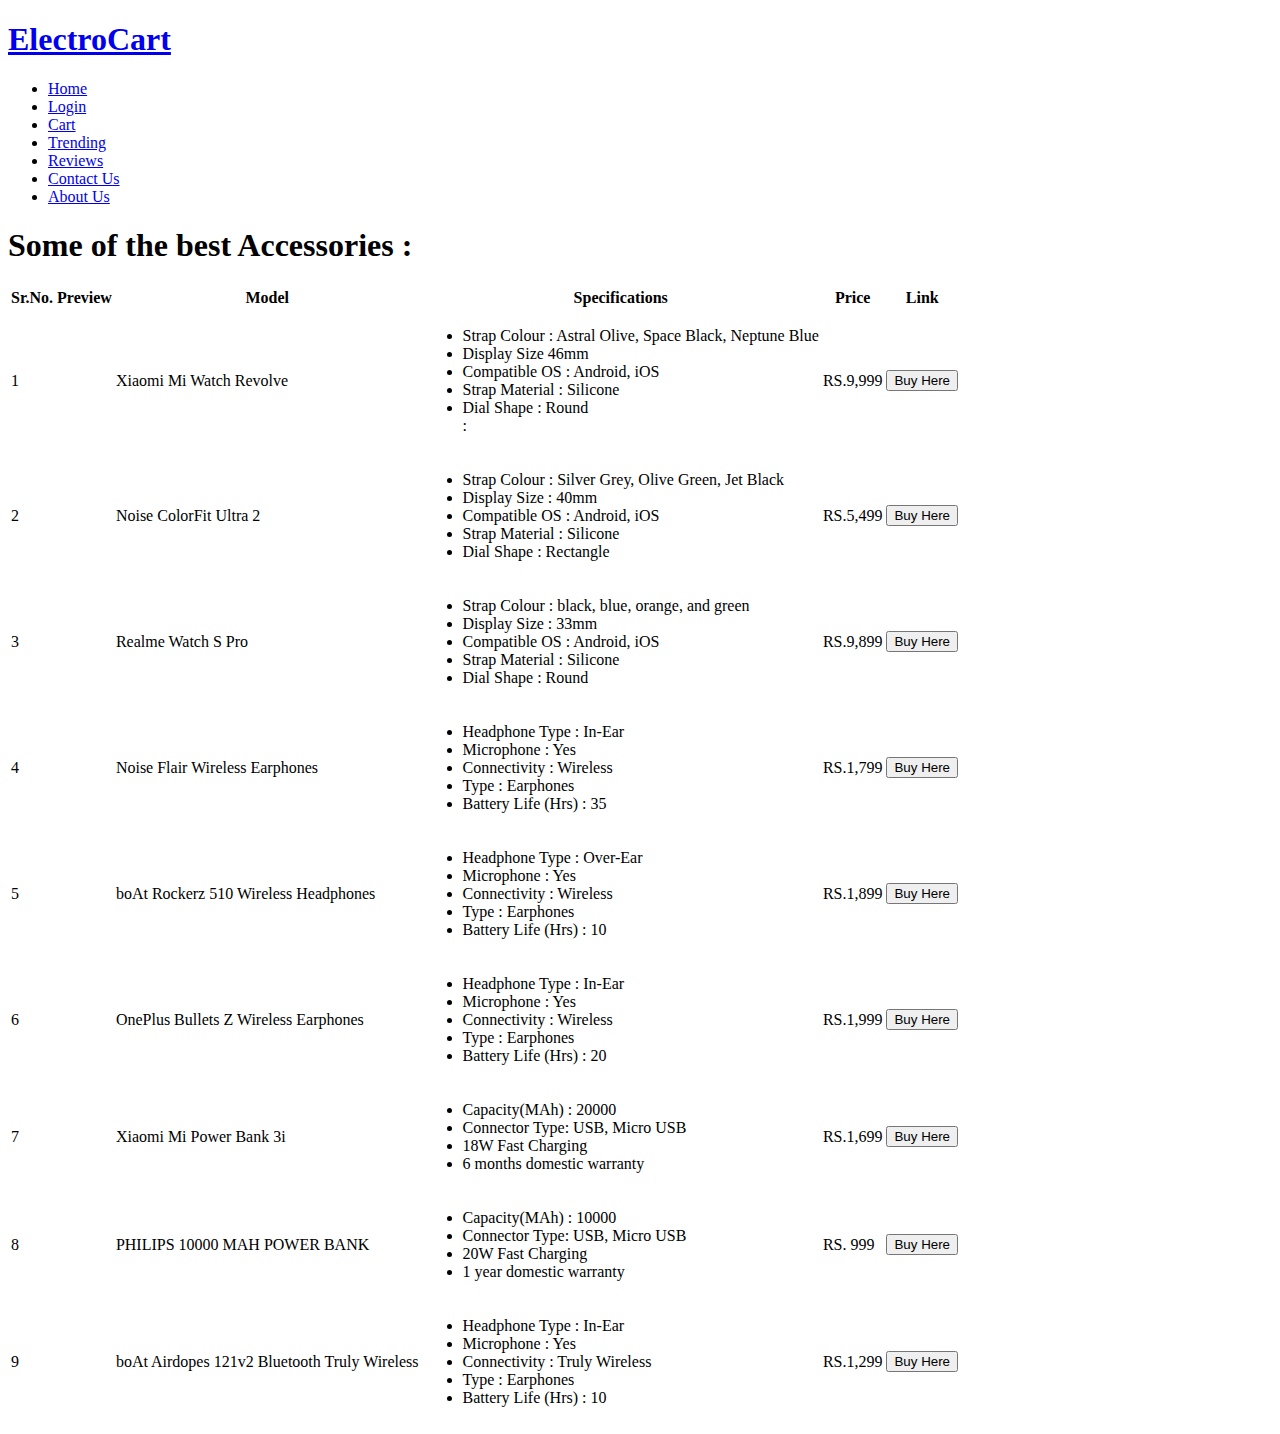
==== assets/accesories.html @ 1dda2ebf "minor changes" ====
<!DOCTYPE html>
<html lang="en">
  <head>
    <meta charset="UTF-8" />
    <meta http-equiv="X-UA-Compatible" content="IE=edge" />
    <meta name="viewport" content="width=device-width, initial-scale=1.0" />
    <title>ElectroCart | Accessories</title>
    <link rel="stylesheet" href="accessories.css" />
  </head>
  <body>
    <div class="nav">
      <nav>
        <a class="logo" href="../index.html"><h1>ElectroCart</h1></a>
        <div class="nav-list">
          <ul>
            <li><a href="../index.html">Home</a></li>
            <li><a href="login.html">Login</a></li>
            <li><a href="registerform.html">Cart</a></li>
            <li><a href="trending.html">Trending</a></li>
            <li><a href="reviewelectroCart.html">Reviews</a></li>
            <li><a href="contactelectrocart.html">Contact Us</a></li>
            <li><a href="aboutus.html">About Us</a></li>
          </ul>
        </div>
      </nav>
    </div>
    <div class="container">
      <h1>Some of the best Accessories :</h1>
      <table>
        <tr>
          <th>Sr.No.</th>
          <th>Preview</th>
          <th>Model</th>
          <th>Specifications</th>
          <th>Price</th>
          <th>Link</th>
          <!-- <th>salaire</th> -->
        </tr>

        <tr>
          <td class="srno">1</td>
          <td>
            <a
              href="https://i.gadgets360cdn.com/products/large/Mi-Watch-Revolve-DB-437x800-1601366021.jpg?downsize=*:180"
              ><img src="images/ac2.webp" alt="" class="watch"
            /></a>
          </td>
          <td>Xiaomi Mi Watch Revolve</td>
          <td class="specs">
            <ul>
              <li>Strap Colour : Astral Olive, Space Black, Neptune Blue</li>
              <li>Display Size 46mm</li>
              <li>Compatible OS : Android, iOS</li>
              <li>Strap Material : Silicone</li>
              <li>Dial Shape : Round</li>
              :
            </ul>
          </td>
          <td>RS.9,999</td>
          <td>
            <button
              onclick="window.location.href = 'registerform.html';"
            >
              Buy Here
            </button>
          </td>
          <!-- <td>5000$</td> -->
        </tr>
        <tr>
          <td class="srno">2</td>
          <td>
            <a
              href="https://i.gadgets360cdn.com/products/large/Noise-colorfit-Ultra-2-DB-682x689-1640266122.jpg?downsize=*:180"
              ><img src="images/ac3.webp" alt="" class="watch"
            /></a>
          </td>
          <td>Noise ColorFit Ultra 2</td>
          <td class="specs">
            <ul>
              <li>Strap Colour : Silver Grey, Olive Green, Jet Black</li>
              <li>Display Size : 40mm</li>
              <li>Compatible OS : Android, iOS</li>
              <li>Strap Material : Silicone</li>
              <li>Dial Shape : Rectangle</li>
            </ul>
          </td>
          <td>RS.5,499</td>
          <td>
            <button
              onclick="window.location.href = 'registerform.html';"
            >
              Buy Here
            </button>
          </td>
          <!-- <td>5000$</td> -->
        </tr>
        <tr>
          <td class="srno">3</td>
          <td>
            <a
              href="https://i.gadgets360cdn.com/products/large/realme-watch-s-pro-db-800x800-1608709692.jpg?downsize=*:180"
              ><img src="images/ac1.webp" alt="" class="watch"
            /></a>
          </td>
          <td>Realme Watch S Pro</td>
          <td class="specs">
            <ul>
              <li>Strap Colour : black, blue, orange, and green</li>
              <li>Display Size : 33mm</li>
              <li>Compatible OS : Android, iOS</li>
              <li>Strap Material : Silicone</li>
              <li>Dial Shape : Round</li>
            </ul>
          </td>
          <td>RS.9,899</td>
          <td>
            <button
              onclick="window.location.href = 'registerform.html';"
            >
              Buy Here
            </button>
          </td>
        </tr>
        <tr>
          <td class="srno">4</td>
          <td>
            <a
              href="https://i.gadgets360cdn.com/products/large/Noise-flair-DB-632x800-1621417096.jpg?downsize=*:180"
              ><img src="images/ac4.webp" alt="" class="ear"
            /></a>
          </td>
          <td>Noise Flair Wireless Earphones</td>
          <td class="specs">
            <ul>
              <li>Headphone Type : In-Ear</li>
              <li>Microphone : Yes</li>
              <li>Connectivity : Wireless</li>
              <li>Type : Earphones</li>
              <li>Battery Life (Hrs) : 35</li>
            </ul>
          </td>
          <td>RS.1,799</td>
          <td>
            <button
              onclick="window.location.href = 'registerform.html';"
            >
              Buy Here
            </button>
          </td>
        </tr>
        <tr>
          <td class="srno">5</td>
          <td>
            <a
              href="https://i.gadgets360cdn.com/products/headphones-and-headsets/large/boat-rockerz-510-wireless-headphone-832X558-1598367632.jpg?downsize=*:180"
              ><img src="images/ac5.webp" alt="" class="ear"
            /></a>
          </td>
          <td>boAt Rockerz 510 Wireless Headphones</td>
          <td class="specs">
            <ul>
              <li>Headphone Type : Over-Ear</li>
              <li>Microphone : Yes</li>
              <li>Connectivity : Wireless</li>
              <li>Type : Earphones</li>
              <li>Battery Life (Hrs) : 10</li>
            </ul>
          </td>
          <td>RS.1,899</td>
          <td>
            <button
              onclick="window.location.href = 'registerform.html';"
            >
              Buy Here
            </button>
          </td>
          <!-- <td>5000$</td> -->
        </tr>
        <tr>
          <td class="srno">6</td>
          <td>
            <a
              href="https://i.gadgets360cdn.com/products/large/oneplus-bullets-wireless-z-db-800x450-1607066548.jpg?downsize=*:180"
              ><img src="images/ac6.webp" alt="" class="ear"
            /></a>
          </td>
          <td>OnePlus Bullets Z Wireless Earphones</td>
          <td class="specs">
            <ul>
              <li>Headphone Type : In-Ear</li>
              <li>Microphone : Yes</li>
              <li>Connectivity : Wireless</li>
              <li>Type : Earphones</li>
              <li>Battery Life (Hrs) : 20</li>
            </ul>
          </td>
          <td>RS.1,999</td>
          <td>
            <button
              onclick="window.location.href = 'registerform.html';"
            >
              Buy Here
            </button>
          </td>
          <!-- <td>5000$</td> -->
        </tr>
        <tr>
          <td class="srno">7</td>
          <td>
            <a
              href="https://static.digit.in/product/834b5e9a5fd468fabfd899e73d79a7ab16f1b294.jpeg?tr=n-product_detail_leader_thumb"
              ><img src="images/ac7.jpeg" alt=""
            /></a>
          </td>
          <td>Xiaomi Mi Power Bank 3i </td>
          <td class="specs">
            <ul>
              <li>Capacity(MAh) : 20000</li>
              <li>Connector Type: USB, Micro USB</li>
              <li>18W Fast Charging</li>
              <li>6 months domestic warranty</li>
            </ul>
          </td>
          <td>RS.1,699</td>
          <td>
            <button
              onclick="window.location.href = 'registerform.html';"
            >
              Buy Here
            </button>
          </td>
          <!-- <td>5000$</td> -->
        </tr>
        <tr>
          <td class="srno">8</td>
          <td>
            <a
              href="https://rukminim1.flixcart.com/image/416/416/kex5ci80/power-bank/p/z/d/power-bank-dlp1710qu-10000-philips-original-imafvh4cve9xyvdr.jpeg?q=70"
              ><img src="images/ac8.jpeg" alt=""
            /></a>
          </td>
          <td>PHILIPS 10000 MAH POWER BANK</td>
          <td class="specs">
            <ul>
                <li>Capacity(MAh) : 10000</li>
                <li>Connector Type: USB, Micro USB</li>
                <li>20W Fast Charging</li>
                <li>1 year domestic warranty</li>
            </ul>
          </td>
          <td>RS. 999</td>
          <td>
            <button
              onclick="window.location.href = 'registerform.html';"
            >
              Buy Here
            </button>
          </td>
          <!-- <td>5000$</td> -->
        </tr>
        <tr>
            <td class="srno">9</td>
            <td>
              <a
                href="https://m.media-amazon.com/images/I/71ByNT34bfL._SX522_.jpg"
                ><img src="images/ac9.jpg" alt="" class="ear"
              /></a>
            </td>
            <td>boAt Airdopes 121v2 Bluetooth Truly Wireless </td>
            <td class="specs">
              <ul>
                <li>Headphone Type : In-Ear</li>
                <li>Microphone : Yes</li>
                <li>Connectivity : Truly Wireless</li>
                <li>Type : Earphones</li>
                <li>Battery Life (Hrs) : 10</li>
              </ul>
            </td>
            <td>RS.1,299</td>
            <td>
              <button
                onclick="window.location.href = 'registerform.html';"
              >
                Buy Here
              </button>
            </td>
            <!-- <td>5000$</td> -->
          </tr>
      </table>
    </div>
  </body>
</html>
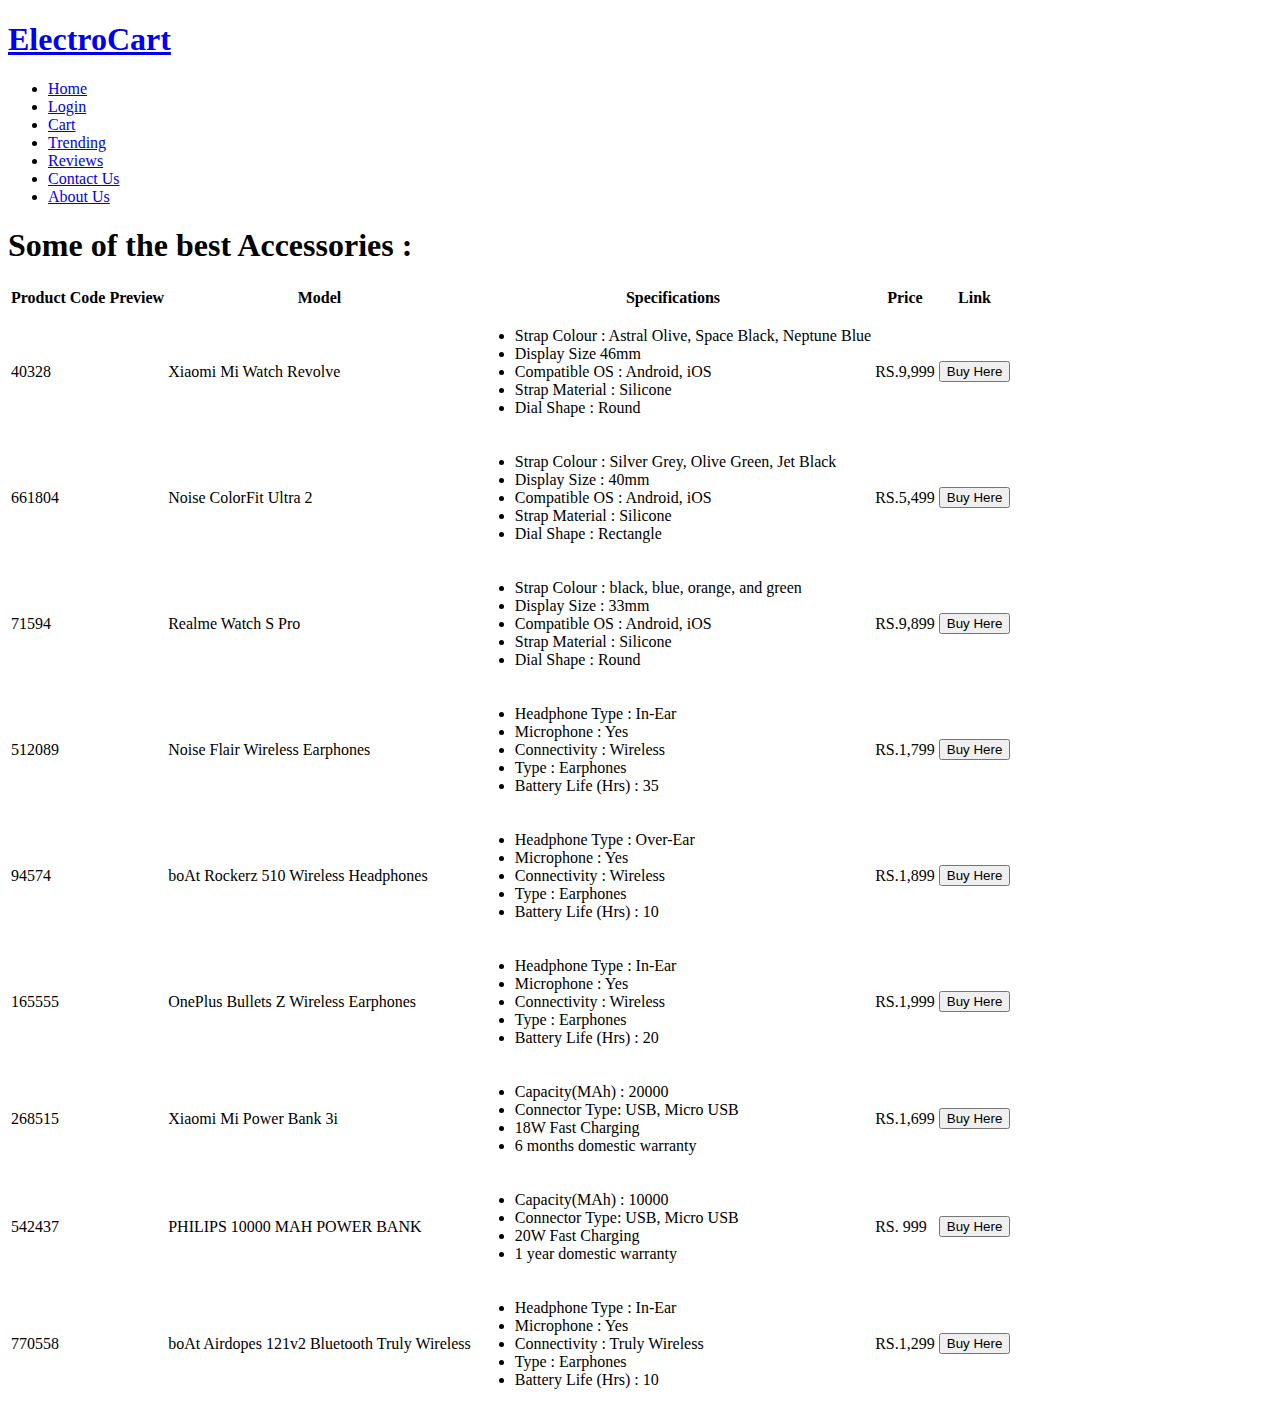
==== commit d1fec189: "Assignment 2 updated" ====
--- a/assets/accesories.html
+++ b/assets/accesories.html
@@ -10,15 +10,15 @@
   <body>
     <div class="nav">
       <nav>
-        <a class="logo" href="../index.html"><h1>ElectroCart</h1></a>
+        <a class="logo" href="../index.php"><h1>ElectroCart</h1></a>
         <div class="nav-list">
           <ul>
-            <li><a href="../index.html">Home</a></li>
-            <li><a href="login.html">Login</a></li>
-            <li><a href="registerform.html">Cart</a></li>
+            <li><a href="../index.php">Home</a></li>
+            <li><a href="login.php">Login</a></li>
+            <li><a href="registerform.php">Cart</a></li>
             <li><a href="trending.html">Trending</a></li>
             <li><a href="reviewelectroCart.html">Reviews</a></li>
-            <li><a href="contactelectrocart.html">Contact Us</a></li>
+            <li><a href="contactelectrocart.php">Contact Us</a></li>
             <li><a href="aboutus.html">About Us</a></li>
           </ul>
         </div>
@@ -28,7 +28,7 @@
       <h1>Some of the best Accessories :</h1>
       <table>
         <tr>
-          <th>Sr.No.</th>
+          <th>Product Code</th>
           <th>Preview</th>
           <th>Model</th>
           <th>Specifications</th>
@@ -38,11 +38,11 @@
         </tr>
 
         <tr>
-          <td class="srno">1</td>
+          <td class="srno"></td>
           <td>
             <a
               href="https://i.gadgets360cdn.com/products/large/Mi-Watch-Revolve-DB-437x800-1601366021.jpg?downsize=*:180"
-              ><img src="images/ac2.webp" alt="" class="watch"
+              ><img src="images/ac2.webp" alt="" class="watch" onmouseover="increaseSize(this)"" onmouseout="beNormal(this)"
             /></a>
           </td>
           <td>Xiaomi Mi Watch Revolve</td>
@@ -53,25 +53,24 @@
               <li>Compatible OS : Android, iOS</li>
               <li>Strap Material : Silicone</li>
               <li>Dial Shape : Round</li>
-              :
             </ul>
           </td>
           <td>RS.9,999</td>
           <td>
             <button
-              onclick="window.location.href = 'registerform.html';"
-            >
-              Buy Here
-            </button>
-          </td>
-          <!-- <td>5000$</td> -->
-        </tr>
-        <tr>
-          <td class="srno">2</td>
+              onclick="window.location.href = 'registerform.php';"
+            >
+              Buy Here
+            </button>
+          </td>
+          <!-- <td>5000$</td> -->
+        </tr>
+        <tr>
+          <td class="srno"></td>
           <td>
             <a
               href="https://i.gadgets360cdn.com/products/large/Noise-colorfit-Ultra-2-DB-682x689-1640266122.jpg?downsize=*:180"
-              ><img src="images/ac3.webp" alt="" class="watch"
+              ><img src="images/ac3.webp" alt="" class="watch" onmouseover="increaseSize(this)"" onmouseout="beNormal(this)"
             /></a>
           </td>
           <td>Noise ColorFit Ultra 2</td>
@@ -87,19 +86,19 @@
           <td>RS.5,499</td>
           <td>
             <button
-              onclick="window.location.href = 'registerform.html';"
-            >
-              Buy Here
-            </button>
-          </td>
-          <!-- <td>5000$</td> -->
-        </tr>
-        <tr>
-          <td class="srno">3</td>
+              onclick="window.location.href = 'registerform.php';"
+            >
+              Buy Here
+            </button>
+          </td>
+          <!-- <td>5000$</td> -->
+        </tr>
+        <tr>
+          <td class="srno"></td>
           <td>
             <a
               href="https://i.gadgets360cdn.com/products/large/realme-watch-s-pro-db-800x800-1608709692.jpg?downsize=*:180"
-              ><img src="images/ac1.webp" alt="" class="watch"
+              ><img src="images/ac1.webp" alt="" class="watch" onmouseover="increaseSize(this)"" onmouseout="beNormal(this)"
             /></a>
           </td>
           <td>Realme Watch S Pro</td>
@@ -115,18 +114,18 @@
           <td>RS.9,899</td>
           <td>
             <button
-              onclick="window.location.href = 'registerform.html';"
-            >
-              Buy Here
-            </button>
-          </td>
-        </tr>
-        <tr>
-          <td class="srno">4</td>
+              onclick="window.location.href = 'registerform.php';"
+            >
+              Buy Here
+            </button>
+          </td>
+        </tr>
+        <tr>
+          <td class="srno"></td>
           <td>
             <a
               href="https://i.gadgets360cdn.com/products/large/Noise-flair-DB-632x800-1621417096.jpg?downsize=*:180"
-              ><img src="images/ac4.webp" alt="" class="ear"
+              ><img src="images/ac4.webp" alt="" class="ear" onmouseover="increaseSize(this)"" onmouseout="beNormal(this)"
             /></a>
           </td>
           <td>Noise Flair Wireless Earphones</td>
@@ -142,18 +141,18 @@
           <td>RS.1,799</td>
           <td>
             <button
-              onclick="window.location.href = 'registerform.html';"
-            >
-              Buy Here
-            </button>
-          </td>
-        </tr>
-        <tr>
-          <td class="srno">5</td>
+              onclick="window.location.href = 'registerform.php';"
+            >
+              Buy Here
+            </button>
+          </td>
+        </tr>
+        <tr>
+          <td class="srno"></td>
           <td>
             <a
               href="https://i.gadgets360cdn.com/products/headphones-and-headsets/large/boat-rockerz-510-wireless-headphone-832X558-1598367632.jpg?downsize=*:180"
-              ><img src="images/ac5.webp" alt="" class="ear"
+              ><img src="images/ac5.webp" alt="" class="ear" onmouseover="increaseSize(this)"" onmouseout="beNormal(this)"
             /></a>
           </td>
           <td>boAt Rockerz 510 Wireless Headphones</td>
@@ -169,19 +168,19 @@
           <td>RS.1,899</td>
           <td>
             <button
-              onclick="window.location.href = 'registerform.html';"
-            >
-              Buy Here
-            </button>
-          </td>
-          <!-- <td>5000$</td> -->
-        </tr>
-        <tr>
-          <td class="srno">6</td>
+              onclick="window.location.href = 'registerform.php';"
+            >
+              Buy Here
+            </button>
+          </td>
+          <!-- <td>5000$</td> -->
+        </tr>
+        <tr>
+          <td class="srno"></td>
           <td>
             <a
               href="https://i.gadgets360cdn.com/products/large/oneplus-bullets-wireless-z-db-800x450-1607066548.jpg?downsize=*:180"
-              ><img src="images/ac6.webp" alt="" class="ear"
+              ><img src="images/ac6.webp" alt="" class="ear" onmouseover="increaseSize(this)"" onmouseout="beNormal(this)"
             /></a>
           </td>
           <td>OnePlus Bullets Z Wireless Earphones</td>
@@ -197,19 +196,19 @@
           <td>RS.1,999</td>
           <td>
             <button
-              onclick="window.location.href = 'registerform.html';"
-            >
-              Buy Here
-            </button>
-          </td>
-          <!-- <td>5000$</td> -->
-        </tr>
-        <tr>
-          <td class="srno">7</td>
+              onclick="window.location.href = 'registerform.php';"
+            >
+              Buy Here
+            </button>
+          </td>
+          <!-- <td>5000$</td> -->
+        </tr>
+        <tr>
+          <td class="srno"></td>
           <td>
             <a
               href="https://static.digit.in/product/834b5e9a5fd468fabfd899e73d79a7ab16f1b294.jpeg?tr=n-product_detail_leader_thumb"
-              ><img src="images/ac7.jpeg" alt=""
+              ><img src="images/ac7.jpeg" alt="" onmouseover="increaseSize(this)"" onmouseout="beNormal(this)"
             /></a>
           </td>
           <td>Xiaomi Mi Power Bank 3i </td>
@@ -224,19 +223,19 @@
           <td>RS.1,699</td>
           <td>
             <button
-              onclick="window.location.href = 'registerform.html';"
-            >
-              Buy Here
-            </button>
-          </td>
-          <!-- <td>5000$</td> -->
-        </tr>
-        <tr>
-          <td class="srno">8</td>
+              onclick="window.location.href = 'registerform.php';"
+            >
+              Buy Here
+            </button>
+          </td>
+          <!-- <td>5000$</td> -->
+        </tr>
+        <tr>
+          <td class="srno"></td>
           <td>
             <a
               href="https://rukminim1.flixcart.com/image/416/416/kex5ci80/power-bank/p/z/d/power-bank-dlp1710qu-10000-philips-original-imafvh4cve9xyvdr.jpeg?q=70"
-              ><img src="images/ac8.jpeg" alt=""
+              ><img src="images/ac8.jpeg" alt="" onmouseover="increaseSize(this)"" onmouseout="beNormal(this)"
             /></a>
           </td>
           <td>PHILIPS 10000 MAH POWER BANK</td>
@@ -251,19 +250,19 @@
           <td>RS. 999</td>
           <td>
             <button
-              onclick="window.location.href = 'registerform.html';"
-            >
-              Buy Here
-            </button>
-          </td>
-          <!-- <td>5000$</td> -->
-        </tr>
-        <tr>
-            <td class="srno">9</td>
+              onclick="window.location.href = 'registerform.php';"
+            >
+              Buy Here
+            </button>
+          </td>
+          <!-- <td>5000$</td> -->
+        </tr>
+        <tr>
+            <td class="srno"></td>
             <td>
               <a
                 href="https://m.media-amazon.com/images/I/71ByNT34bfL._SX522_.jpg"
-                ><img src="images/ac9.jpg" alt="" class="ear"
+                ><img src="images/ac9.jpg" alt="" class="ear" onmouseover="increaseSize(this)"" onmouseout="beNormal(this)"
               /></a>
             </td>
             <td>boAt Airdopes 121v2 Bluetooth Truly Wireless </td>
@@ -279,7 +278,7 @@
             <td>RS.1,299</td>
             <td>
               <button
-                onclick="window.location.href = 'registerform.html';"
+                onclick="window.location.href = 'registerform.php';"
               >
                 Buy Here
               </button>
@@ -288,5 +287,24 @@
           </tr>
       </table>
     </div>
+    <script>
+      function increaseSize(x){
+          x.style.width="200px";
+          x.style.position="fixed";
+          x.style.top="25%";
+      }
+      function beNormal(y){
+          y.style.width="50px";
+          y.style.position="unset";
+  
+      }
+
+      // product code
+    var prodIds= document.getElementsByClassName("srno");
+    for(var i = 0; i < prodIds.length; i++)
+    {
+        prodIds[i].innerHTML = Math.floor(Math.random() * 1000000);
+    }
+  </script>
   </body>
 </html>
